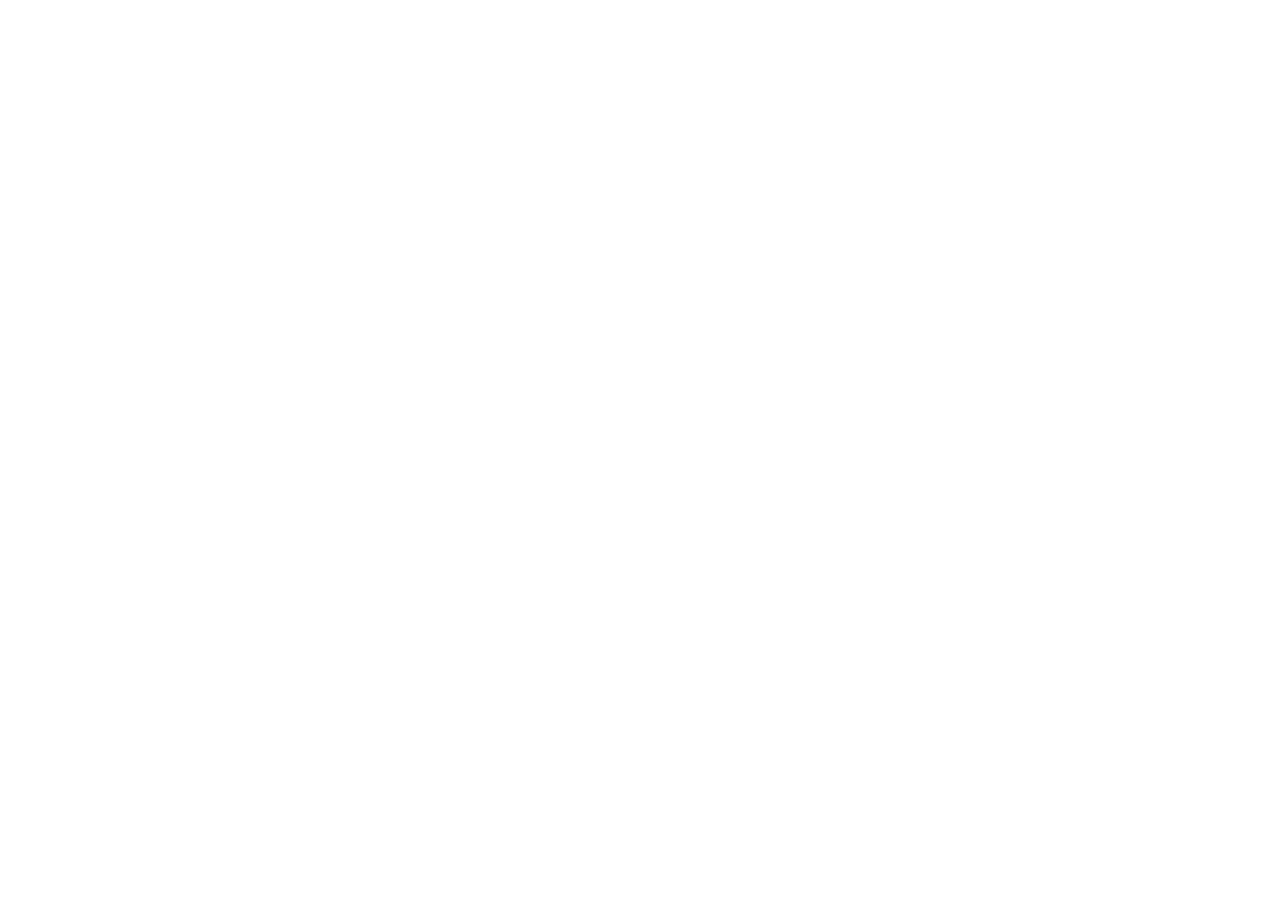
==== TP1/index.html @ 638ec4fc "A" ====
<!DOCTYPE html>
<html lang="en">
<head>
    <meta charset="UTF-8">
    <meta http-equiv="X-UA-Compatible" content="IE=edge">
    <meta name="viewport" content="width=device-width, initial-scale=1.0">
    <title>Document</title>
    <link rel="stylesheet" href="maquetatp1.CSS">
</head>

<body>

 <div class="container">   
    <header>
        <div class="goldbox"></div>
        <div class="goldbox"></div>

    </header>
 </div>
</body>
</html>
---- TP1/maquetatp1.CSS ----
header{
    background-color: gold;
    display: grid;
    grid-template-columns: 1fr 1fr;
    width: 100%;
    height: 100%;
    

}
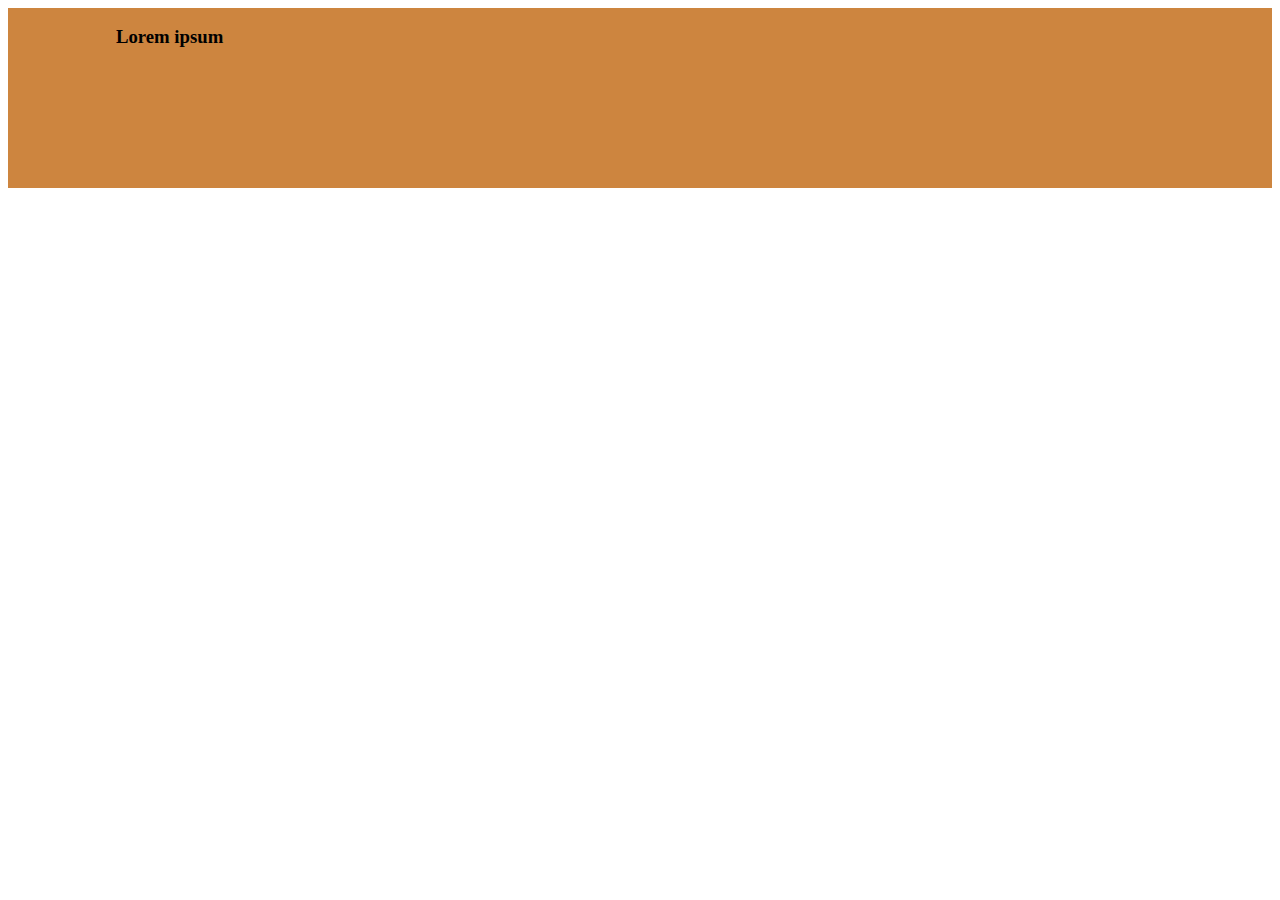
==== commit 43f0d953: "m" ====
--- a/TP1/index.html
+++ b/TP1/index.html
@@ -5,17 +5,14 @@
     <meta http-equiv="X-UA-Compatible" content="IE=edge">
     <meta name="viewport" content="width=device-width, initial-scale=1.0">
     <title>Document</title>
-    <link rel="stylesheet" href="maquetatp1.CSS">
+    <link rel="stylesheet" href="styles.css">
 </head>
 
 <body>
-
- <div class="container">   
     <header>
-        <div class="goldbox"></div>
-        <div class="goldbox"></div>
-
+        <div class="imagen"></div>
+        <h3>Lorem ipsum</h3>
+        <p>Lorem ipsum dolor sit amet consectetur adipisicing elit. Aspernatur aliquam recusandae, quidem, est eveniet enim eius et eos voluptate ratione harum.</p>
     </header>
- </div>
 </body>
 </html>--- a/TP1/styles.css
+++ b/TP1/styles.css
@@ -0,0 +1,23 @@
+header{
+    background-color: peru;
+    width: 100%;
+    height: 20vh;
+}
+
+.imagen{
+    background-image: url(../inspo/Plantilla\ 2.png);
+    background-repeat: no-repeat;
+    background-size: cover;
+    width: 10vw;
+    height: 15vh;
+}
+
+h3{
+    margin-top: -13vh;
+    margin-left: 12vh;
+}
+
+p{
+    margin-top: -13vh;
+    margin-left: 12vh;
+}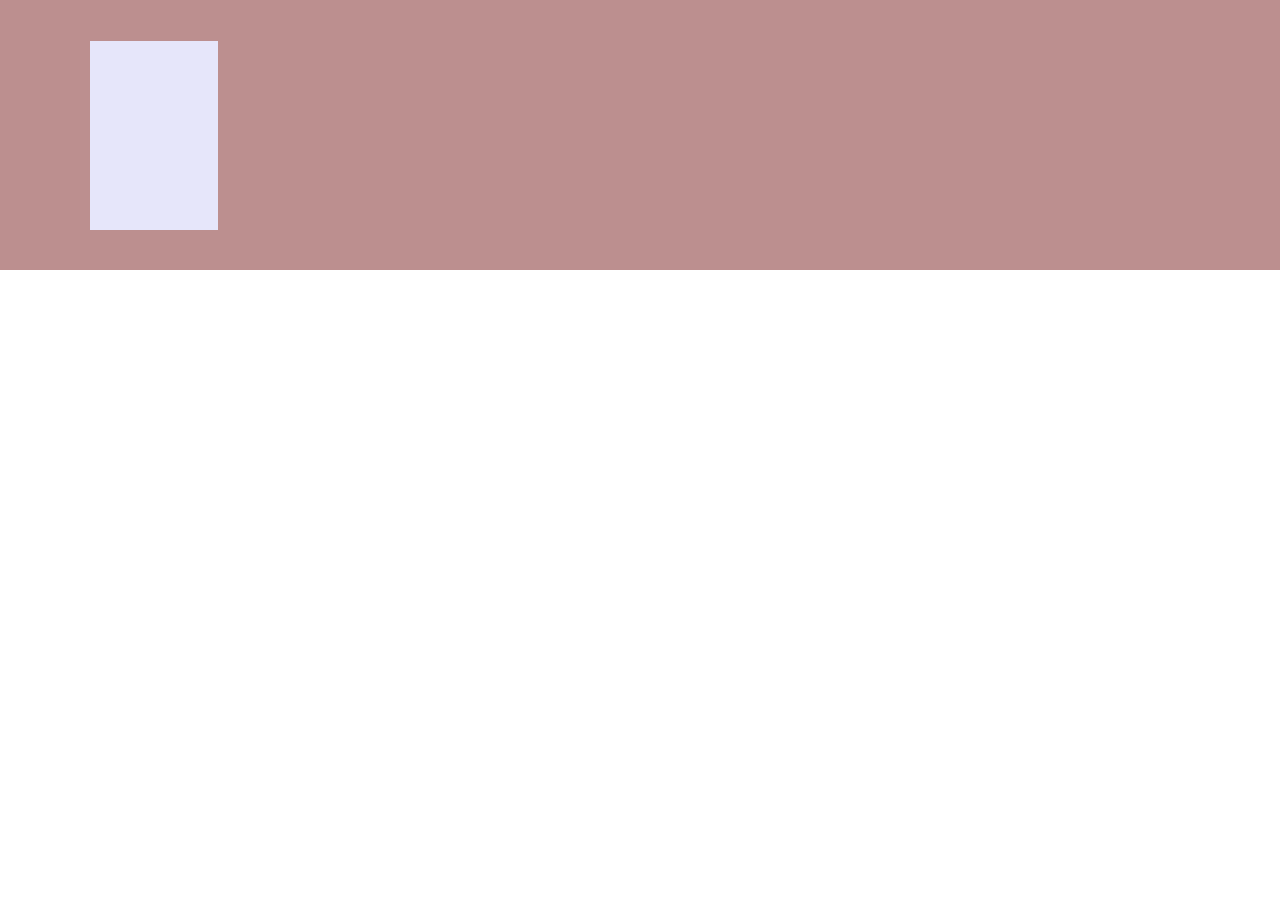
==== commit 1edb3ebf: "header" ====
--- a/TP1/index.html
+++ b/TP1/index.html
@@ -9,10 +9,8 @@
 </head>
 
 <body>
-    <header>
-        <div class="imagen"></div>
-        <h3>Lorem ipsum</h3>
-        <p>Lorem ipsum dolor sit amet consectetur adipisicing elit. Aspernatur aliquam recusandae, quidem, est eveniet enim eius et eos voluptate ratione harum.</p>
-    </header>
+   <header>
+       <div class="botox"></div>
+   </header>
 </body>
 </html>--- a/TP1/styles.css
+++ b/TP1/styles.css
@@ -1,23 +1,21 @@
-header{
-    background-color: peru;
+body{
+    margin: 0px;
     width: 100%;
-    height: 20vh;
+    height: 100%;
 }
 
-.imagen{
-    background-image: url(../inspo/Plantilla\ 2.png);
-    background-repeat: no-repeat;
-    background-size: cover;
-    width: 10vw;
-    height: 15vh;
+header{
+    display: flex;
+    width: 100%;
+    height: 30vh; 
+    background-color: rosybrown;
+    justify-content:flex-start;
+    align-items:center;
 }
 
-h3{
-    margin-top: -13vh;
-    margin-left: 12vh;
-}
-
-p{
-    margin-top: -13vh;
-    margin-left: 12vh;
+.botox{
+    margin-left: 90px;
+    width: 10%;
+    height: 70%;
+    background-color: lavender ;
 }